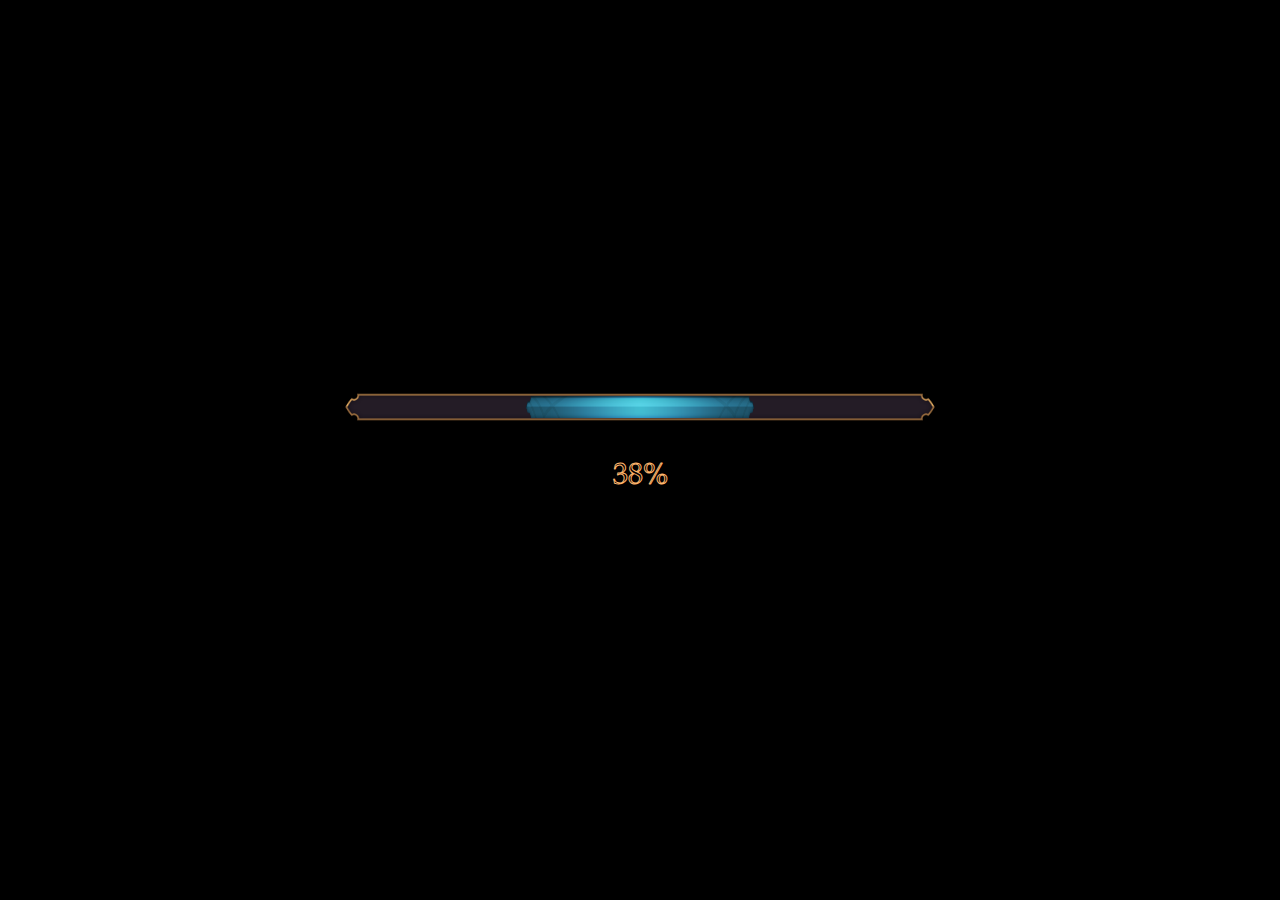
==== index.html @ d127403a "loading screen" ====
<!DOCTYPE html>
<html lang="en">
<html translate="no">

</html>

<head>
    <meta charset="UTF-8">
    <meta name="viewport" content="width=device-width, initial-scale=1.0">
    <title>Inferno</title>
    <!-- <link rel="shortcut icon" href="./assets/Favicon/favicon1.ico"> -->
    <link rel="stylesheet" href="./style.css">
    <link rel="stylesheet" href="./style_fonts.css">
    <link rel="stylesheet" href="./style_media_query.css">
    <!-- Load scripts in the correct order based on dependencies -->
    <script src="./js/interval-control.js"></script>
    <script src="./js/screen-control.js"></script>
    <script src="./js/sound-control.js"></script>
    <script src="./models/drawable-object.class.js"></script>
    <script src="./models/moveable-object.class.js"></script>
    <script src="./models/character.class.js"></script>
    <script src="./models/enemy.class.js"></script>
    <script src="./models/endboss.class.js"></script> <!-- Load endboss before world -->
    <script src="./models/sky.class.js"></script>
    <script src="./models/status-bar.class.js"></script>
    <script src="./models/mana-bar.class.js"></script>
    <script src="./models/portion-bar.class.js"></script>
    <script src="./models/mana-portion.class.js"></script>
    <script src="./models/background-object.class.js"></script>
    <script src="./models/keyboard.class.js"></script>
    <script src="./models/level.class.js"></script>
    <script src="./models/throwable-object.class.js"></script>
    <script src="./models/poison-cloud.class.js"></script>
    <script src="./models/health-bar-endboss.class.js"></script>
    <script src="./levels/level1.js"></script>
    <!-- Load world last to ensure all dependencies are available -->
    <script src="./models/world.class.js"></script>
    <script src="./js/game.js"></script>
</head>

<body onload="init()">
    <!-- Loading Screen -->
    <div id="loading-screen">
        <div id="loading-bar-container">
            <div id="loading-bar"></div>
        </div>
        <p class="golden-text-30" id="loading-percentage">0%</p>
    </div>

    <!-- Speaker Toogle Button-->
    <div class="music-menu" onclick="toggleSoundMainMenu()" id="music-menu">
        <img src="../assets/GUI/SpeakerIcon_Off.webp" class="speaker" id="speaker">
        <div class="onoff-container">
            <img src="../assets/GUI/On or Off/onoff_c.png" class="onoff-bg" id="onoff-bg">
            <img src="../assets/GUI/On or Off/onoff_handler.png" class="onoff-handler" id="onoff-handler">
            <img src="../assets/GUI/On or Off/onoff_handler_hover.png" class="onoff-handler-hover"
                id="onoff-handler-hover">
        </div>
    </div>

    <!-- Imprint and Privacy-->
    <div id="legal" class="legal">
        <a href="imprint.html" class="golden-text-16" target="_blank">Imprint</a>
        <a href="privacy_policy.html" class="golden-text-16" target="_blank">Privacy Policy</a>
    </div>

    <!-- Menu Section -->
    <div class="background-img overlay" id="game-starting-page">
        <h1 class="fire-text headline">INFERNO</h1>
        <div class="menu-header-cont">
            <span class="golden-text-40">
                Menu
            </span>
        </div>
        <div class="canvas-overlay d-flex fd-column j-center menu-section-overlay">
            <div class="menu-corner">

            </div>
            <div class="d-flex j-center a-center fd-column position-relative">
                <div class="menu-btn" onclick="startGame()">
                    <span class="golden-text-menu">Play</span>
                </div>
                <div class="menu-btn" onclick="startControls()">
                    <span class="golden-text-menu">Controls</span>
                </div>
                <div class="menu-btn" onclick="startAbout()">
                    <span class="golden-text-menu">About</span>
                </div>
            </div>
        </div>
    </div>

    <!-- Canvas Section -->
    <div class="background-img">
        <canvas id="canvas" width="720" height="480">
        </canvas>
    </div>

    <!-- Game Over Section -->
    <div class="game-over-defeat-cont d-none" id="defeat-screen">
        <div class="defeat-cont">
            <h1 class="fire-text-defeat headline">Defeated</h1>
            <div class="menu-btn">
                <span class="golden-text-menu">Back to title</span>
            </div>
        </div>
    </div>

    <!-- Game Over Section -->
    <div class="game-over-defeat-cont d-none" id="victory-screen">
        <div class="defeat-cont">
            <h1 class="fire-text-defeat headline">Victory</h1>
            <div class="menu-btn">
                <span class="golden-text-menu">Back to title</span>
            </div>
        </div>
    </div>

    <!-- Mobile-Section -->
    <div class="mobile-cont d-none" id="mobile-overlay">
        <div class="mobile-canvas-wrapper">
            <div class="mobile-music-cont">
                <div class="speaker-slider-menu-wrapper">
                    <div class="in-game-menu d-none" id="in-game-menu">
                        <div class="music-menu-ingame" onclick="toggleSoundIngame()" id="music-menu-ingame">
                            <img src="../assets/GUI/SpeakerIcon_Off.webp" class="speaker" id="speaker-ingame">
                            <div class="onoff-container">
                                <img src="../assets/GUI/On or Off/onoff_c.png" class="onoff-bg" id="onoff-bg-ingame">
                                <img src="../assets/GUI/On or Off/onoff_handler.png" class="onoff-handler"
                                    id="onoff-handler-ingame">
                                <img src="../assets/GUI/On or Off/onoff_handler_hover.png"
                                    class="onoff-handler-hover-ingame" id="onoff-handler-hover-ingame">
                            </div>
                        </div>
                        <div class="menu-icon-ingame-cont">
                            <img src="../assets/GUI/Icons/Button_S1_Icon_Menu.png" class="menu-icon-ingame">
                        </div>
                    </div>
                </div>
            </div>
            <div id="mobile-controls" class="mobile-controls-cont d-none">
                <div class="mobile-controls-wrapper">
                    <div class="joystick d-none" id="joystick">
                        <table>
                            <tr>
                                <td id="top-left"></td>
                                <td id="top"></td>
                                <td id="top-right"></td>
                            </tr>
                            <tr>
                                <td id="left"></td>
                                <td id="no-movement" class="control-stick"></td>
                                <td id="right"></td>
                            </tr>
                            <tr>
                                <td id="bottom-left"></td>
                                <td id="bottom"></td>
                                <td id="bottom-right"></td>
                            </tr>
                        </table>
                    </div>
                    <div class="action-btns d-none" id="action-btns">
                        <div class="action-row">
                            <div id="jump-btn" class="action-btn">
                                <img src="../assets/Mobile/Jump/capslock-svgrepo-com.png" class="action-image">
                            </div>
                        </div>
                        <div class="action-row">
                            <div id="fireball-btn" class="action-btn">
                                <img src="../assets/Mobile/Fireball/flame_icon.png" class="action-image">
                            </div>
                            <div id="mana-portion-btn" class="action-btn">
                                <img src="../assets/Mobile/flask-svgrepo-com.png" class="action-image">
                            </div>
                        </div>
                    </div>
                </div>
            </div>
        </div>
    </div>

    <!-- Screen Rotation -->
    <div class="portrait-screen d-none" id="portrait-screen">
        <!-- <img src="../assets/Mobile/Rotate_150px.gif"> -->
        <video autoplay muted loop playsinline width="100%" height="auto">
            <source src="../assets/Mobile/phone_rotation.mp4" type="video/mp4">
            Your browser does not support the video tag.
        </video>
    </div>

    <!-- Control Section -->
    <div class="overlay d-flex j-center a-center fd-column d-none control-section-responsive" id="control-menu">
        <h1 class="fire-text headline">INFERNO</h1>
        <div class="menu-header-cont">
            <span class="golden-text-40">
                Controls
            </span>
        </div>
        <div class="canvas-overlay d-flex j-center z-index3 control-section-overlay">
            <div class="x-button">
                <div class="x-button-background" onclick="closeControlsMenu()">
                    <img class="x-image" src="../assets/GUI/Window/header_close_icon.png">
                </div>
            </div>
            <div class="d-flex a-center row">
                <div class="column">
                    <div class="gif-container">
                        <img src="../assets/Fire_Wizard/Walk/walk.gif" class="gif-adjust">
                    </div>
                    <div class="control-description">
                        <span class="golden-text-16">MOVE</span>
                    </div>
                </div>
                <div class="key-description">
                    <span class="golden-text-30">Arrow Keys</span>
                </div>
            </div>
            <div class="d-flex a-center row">
                <div class="column">
                    <div class="gif-container">
                        <img src="../assets/Fire_Wizard/Jump/jump.gif" class="gif-adjust">
                    </div>
                    <div class="control-description">
                        <span class="golden-text-16">JUMP</span>
                    </div>
                </div>
                <div class="key-description">
                    <span class="golden-text-30">Space</span>
                </div>
            </div>
            <div class="d-flex a-center row">
                <div class="column">
                    <div class="gif-container">
                        <img src="../assets/Fire_Wizard/Charge_Fireball/charge_fireball.gif" class="gif-adjust">
                    </div>
                    <div class="control-description">
                        <span class="golden-text-16">FIREBALL</span>
                    </div>
                </div>
                <div class="key-description">
                    <span class="golden-text-30">S</span>
                </div>
            </div>
            <div class="d-flex a-center row">
                <div class="column">
                    <div class="gif-container">
                        <img src="../assets/Fire_Wizard/Ekixir/mana_portion.gif" class="gif-adjust">
                    </div>
                    <div class="control-description">
                        <span class="golden-text-16">MANA ELIXIR</span>
                    </div>
                </div>
                <div class="key-description">
                    <span class="golden-text-30">F</span>
                </div>
            </div>
        </div>
    </div>

    <!-- About Section -->
    <div class="overlay d-flex j-center a-center fd-column d-none about-section-responsive" id="about-menu">
        <h1 class="fire-text headline">INFERNO</h1>
        <div class="menu-header-cont">
            <span class="golden-text-40">
                About
            </span>
        </div>
        <div class="canvas-overlay d-flex j-center z-index3 about-section-overlay">
            <div class="x-button">
                <div class="x-button-background" onclick="closeAboutMenu()">
                    <img class="x-image" src="../assets/GUI/Window/header_close_icon.png">
                </div>
            </div>
            <div class="about-container">
                <span class="golden-text-16">
                    This mini-game was created as a way for me to deepen my understanding of object-oriented
                    programming, particularly focusing on JavaScript classes, objects, and intervals. In the game,
                    you’ll step into the shoes of a fire wizard tasked with defeating a dark menace.
                    <br><br>
                    I hope you enjoy playing as much as I enjoyed creating it!
                    <br><br>
                    Before I sign off, I want to take a moment to express my gratitude:
                    <br><br>
                    A heartfelt thanks to the incredible mentors from the Developer Akademie. Your guidance has been
                    invaluable.<br><br>
                    A special shoutout to the creator "SilverIllusionist" for providing outstanding sounds that truly
                    brought this game to life. The quality of his work made it difficult to choose just one sound! I
                    highly recommend checking out his amazing collection at <a
                        href="https://freesound.org/people/SilverIllusionist/">freesound.org</a>.<br><br>
                    My gratitude also goes to the talented artists at <a href="https://craftpix.net">craftpix.net</a>
                    for their wonderful sprites that helped shape the visual style of this game.<br><br>
                    Lastly, a very personal thank you to my wife for her unwavering support and for keeping things
                    running smoothly while I focused on this project.<br><br>
                    <br>
                    Thank you all, and enjoy the adventure!
                </span>
            </div>
        </div>
    </div>
</body>

</html>
---- style.css ----
:root {
    --custom-cursor: url('../assets/GUI/Cursor_Normal.png'), pointer;
}

body {
    font-family: 'Inferno', Arial, sans-serif;
    display: flex;
    flex-direction: column;
    justify-content: center;
    align-items: center;
    margin: 0;
    cursor: url('../assets/GUI/Cursor_Normal.png'), auto;
}

.headline {
    color: rgb(255, 182, 108);

}

.column {
    display: flex;
    flex-direction: column;
    align-items: center;
    min-width: 110px;
}

canvas {
    background-color: black;
    display: block;
    border-radius: 5px;
}

.background-img {
    height: 100vh;
    width: 100vw;
    background-image: url('../assets/output_2694186077_0.jpg');
    background-size: cover;
    background-position: center;
    display: flex;
    flex-direction: column;
    justify-content: center;
    align-items: center;
}

.game-over-defeat-cont {
    height: 100vh;
    width: 100vw;
    display: flex;
    flex-direction: column;
    justify-content: center;
    align-items: center;
    z-index: 98;
    position: absolute;
    top: 0;
    left: 0;
}

.defeat-cont {
    background-color: black;
    border-radius: 5px;
    width: 720px;
    height: 480px;
    display: flex;
    justify-content: center;
    align-items: center;
    flex-direction: column;
    background-color: rgba(0, 0, 0, 0.5);
    backdrop-filter: blur(10px);
}

.menu-header-cont {
    background-image: url('../assets/GUI/Menu/menu_bar.png');
    background-size: 100% 100%;
    background-position: center;
    background-repeat: no-repeat;
    width: 60%;
    max-width: 400px;
    height: 60px;
    display: flex;
    justify-content: center;
    align-items: center;

}

.overlay {
    position: absolute;
    top: 0;
    left: 0;
    width: 100vw;
    height: 100vh;
}

.canvas-overlay {
    z-index: 0;
    background-image: url('../assets/GUI/Window/inner_c4.png');
    background-size: 100% 100%;
    background-position: center;
    background-repeat: no-repeat;
    width: 300px;
    height: 480px;
    border-radius: 5px;
    opacity: 1;
    flex-wrap: wrap;
}

.menu-btn {
    z-index: 1;
    background-image: url('../assets/GUI/Button Small/button_small.png');
    background-size: 100% 100%;
    background-position: center;
    background-repeat: no-repeat;
    width: 250px;
    height: 100px;
    border-radius: 5px;
    opacity: 1;
    display: flex;
    justify-content: center;
    align-items: center;
    position: relative;
    overflow: hidden;
}

.menu-btn::before {
    content: '';
    position: absolute;
    top: 0;
    left: 0;
    width: 100%;
    height: 100%;
    background-image: url('../assets/GUI/Button Small/button_small_hover.png');
    background-size: 100% 100%;
    background-position: center;
    background-repeat: no-repeat;
    opacity: 0;
    transition: opacity 0.3s ease-in-out;
    z-index: 0;
    border-radius: 5px;
}

.menu-btn:hover::before {
    opacity: 1;
    cursor: var(--custom-cursor);
}

.d-flex {
    display: flex;
}

.j-center {
    justify-content: center;
}

.a-center {
    align-items: center;
}

.fd-column {
    flex-direction: column;
}

.flex-nowrap {
    flex-wrap: nowrap;
}

.menu-corner {
    z-index: 1;
    background-image: url('../assets/GUI/Window/window_corner.png');
    background-size: 100% 100%;
    background-position: center;
    background-repeat: no-repeat;
    width: 100%;
    height: 300px;
    border-radius: 5px;
    opacity: 1;
    position: relative;
    top: -90px;
    left: -8px;
    margin-bottom: -300px;
}

.menu-ingame {
    background-image: url('../assets/GUI/Window/inner_c4.png');
    background-size: 100% 100%;
    background-position: center;
    background-repeat: no-repeat;
    width: 300px;
    height: 480px;
    border-radius: 5px;
    opacity: 1;
}

.fade-out {
    opacity: 0;
    transition: opacity 375ms ease-in-out;
}

.z.index3 {
    z-index: 5;
}

.adjusted-headline {
    font-size: clamp(50px, 6vw, 80px);
}

.row {
    padding-top: 15px;
    justify-content: flex-start;
    width: 220px;
    height: 50px;
}

.gif-container {
    display: flex;
    justify-content: center;
    align-items: center;
    height: 56px;
}

.x-button {
    width: 100%;
    height: 24px;
    display: flex;
    justify-content: flex-end;
    align-items: center;
    padding: 20px 10px 0 0;
    margin-bottom: -30px;
}

.x-button-background {
    position: relative;
    top: -8px;
    right: -6px;
    background-image: url('../assets/GUI/Window/InputField_Background2.png');
    background-size: 100% 100%;
    background-position: center;
    background-repeat: no-repeat;
    display: flex;
    justify-content: center;
    align-items: center;
    transition: opacity 0.2s ease-in-out;
}

.x-button-background::after {
    content: '';
    position: absolute;
    top: 0;
    left: 0;
    width: 100%;
    height: 100%;
    background-image: url('../assets/GUI/Window/close_hover.png');
    background-size: 100% 100%;
    background-position: center;
    background-repeat: no-repeat;
    opacity: 0;
    transition: opacity 0.2s ease-in-out;
    z-index: 1;
}

.x-button-background:hover::after {
    opacity: 1;
    cursor: var(--custom-cursor);
}

.x-image {
    padding-top: 7px;
}

.control-description {
    display: flex;
    justify-content: center;
    align-items: center;
}

.key-description {
    display: flex;
    justify-content: center;
    align-items: center;
    min-width: 110px;
}

.about-container {
    width: 100%;
    height: 80%;
    overflow-y: auto;
    padding: 10px;
    box-sizing: border-box;
    display: block;
    margin: 15px;
}

::-webkit-scrollbar {
    width: 6px;
    height: 6px;
}

::-webkit-scrollbar-track {
    background: rgb(41, 32, 44);
}

::-webkit-scrollbar-thumb {
    background-color: rgb(252, 198, 88);
    border-radius: 10px;
}

::-webkit-scrollbar-thumb:hover {
    background-color: rgb(252, 198, 88);
    box-shadow: 0 0 10px rgb(252, 198, 88);
    cursor: var(--custom-cursor);
}

::-webkit-scrollbar-button {
    display: none;
}

.music-menu {
    z-index: 3;
    position: absolute;
    top: 15px;
    right: 15px;
    width: 100px;
    height: 50px;
    display: flex;
    align-items: center;
}

.speaker {
    height: 32px;
    width: auto;
}

.onoff-container {
    display: flex;
    align-items: center;
    height: 56px;
}

.onoff-bg {
    height: 32px;
    width: 100%;
}

.onoff-handler {
    position: absolute;
    height: 32px;
    top: 9px;
    right: 21px;
    transition: right 0.3s ease;
}

.onoff-handler-hover {
    position: absolute;
    height: 22px;
    width: 35px;
    top: 14px;
    right: 26px;
    opacity: 0;
    transition: right 0.3s ease, opacity 0.3s ease;
}

#music-menu:hover #onoff-handler-hover {
    opacity: 1;
}

.onoff-handler-active {
    right: 0px;
}

.onoff-handler-hover-active {
    right: 5px;
}

.legal {
    display: flex;
    justify-content: center;
    align-items: center;
    gap: 15px;
    position: absolute;
    bottom: 15px;
    width: 171px;
    left: calc(100vw / 2 - 180);
    z-index: 3;
}

.in-game-menu {
    position: relative;
    top: 40px;
    /* right: 50px; */
    display: flex;
    align-items: center;
    width: 90%;
    max-width: 670px;
    justify-content: flex-end;
    opacity: 1;
    z-index: 97;
}

.music-menu-ingame {
    position: absolute;
    top: -30px;
    right: 35px;
    width: 100px;
    height: 50px;
    display: flex;
    align-items: center;
}

.speaker-ingame {
    height: 32px;
    width: auto;
}

.onoff-container-ingame {
    display: flex;
    align-items: center;
    height: 56px;
}

.onoff-bg-ingame {
    height: 32px;
    width: 100%;
}

.onoff-handler-ingame {
    height: 32px;
    transition: right 0.3s ease;
}

.onoff-handler-hover-ingame {
    height: 22px;
    width: 35px;
    opacity: 0;
    transition: right 0.3s ease, opacity 0.3s ease;
    position: absolute;
    right: 26px;
}

.menu-icon-ingame-cont {
    position: absolute;
    display: flex;
    align-items: center;
    justify-content: center;
    height: 50px;
    width: 50px;
    top: -30px;
    right: -15px;
    background-image: url('../assets/GUI/Button_Background.png');
    background-size: 100% 100%;
    background-position: center;
    background-repeat: no-repeat;
}

.menu-icon-ingame {
    box-shadow: 0 4px 8px rgba(0, 0, 0, 0.8);
}

.onoff-handler-active-ingame {
    right: 0px;
}

.onoff-handler-hover-active-ingame {
    right: 5px;
}

#music-menu-ingame:hover #onoff-handler-hover-ingame {
    opacity: 1;
}

.mobile-canvas-wrapper {
    border-radius: 5px;
    width: 720px;
    height: 480px;
    /* display: flex;
    justify-content: center;
    align-items: center;
    flex-direction: column; */
}

.mobile-music-cont {
    width: 100%;
    height: 50%;
    display: flex;
    justify-content: flex-end;
}

.speaker-slider-menu-wrapper {
    height: 60px;
    width: 220px;
    padding: 15px 15px 0 0;
}

.mobile-cont {
    height: 100vh;
    width: 100vw;
    display: flex;
    flex-direction: column;
    justify-content: center;
    align-items: center;
    z-index: 97;
    position: absolute;
    top: 0;
    left: 0;
}

.mobile-controls-cont {
    width: 100%;
    height: 50%;
    display: flex;
    flex-direction: column;
    justify-content: flex-end;
}

.mobile-controls-wrapper {
    width: 100%;
    height: 120px;
    display: flex;
    align-items: center;
    justify-content: space-around;
    gap: 50px;
    padding-bottom: 25px;
}

.joystick {
    height: 120px;
    width: 120px;
    display: flex;
    justify-content: center;
    align-items: center;
    background-image: url('../assets/Mobile/Joystic/joystick_empty.png');
    background-size: cover;
    background-position: center;
}

table {
    width: 100%;
    height: 100%;
    border-collapse: collapse;
    border: none;
}

td {
    text-align: center;
    width: 33.33%;
    height: 33.33%;
}

.control-stick {
    background-image: url('../assets/Mobile/Joystic/middle_handler_crystal.png');
    background-size: contain;
    background-size: 140%;
    background-position: 3px 3px;
    background-repeat: no-repeat;
}

.action-btns {
    height: 120px;
    display: flex;
    flex-direction: column;
    justify-content: center;
    align-items: center;
}

.action-row {
    display: flex;
    justify-content: center;
    align-items: center;
    gap: 15px;
}

.action-btn {
    background-image: url('../assets/Mobile/Fireball/ability_frame.png');
    background-size: cover;
    background-position: center;
    background-repeat: no-repeat;
    width: 60px;
    height: 60px;
    display: flex;
    justify-content: center;
    align-items: center;
    ;
}

.action-image {
    width: 80%;
    height: auto;
}

.portrait-screen {
    height: 100vh;
    width: 100vw;
    display: flex;
    flex-direction: column;
    justify-content: center;
    align-items: center;
    z-index: 98;
    position: absolute;
    top: 0;
    left: 0;
    background-color: rgba(0, 0, 0, 1);
}

#loading-screen {
    position: fixed;
    top: 0;
    left: 0;
    width: 100vw;
    height: 100vh;
    background-color: #000000;
    display: flex;
    justify-content: center;
    align-items: center;
    flex-direction: column;
    z-index: 9999; /* Make sure it covers everything */
}

#loading-bar-container {
    width: 80%;
    max-width: 600px;
    height: 40px;
    background: url(../assets/LoadingBar/loading_bar_empty.png) no-repeat center;
    background-size: 100% 100%;
    padding: 0px;
    overflow: hidden;
    position: relative;
    display: flex;
    justify-content: center;
    align-items: center;


}

#loading-bar {
    width: 100%;
    opacity: 0;
    height: 70%;
    background: url(../assets/LoadingBar/loading_fill.png) no-repeat;
    background-size: 0% 80%;
    background-position: center center; /* Start revealing from the left */
    transition: width 0.1s ease, background-position 0.1s ease, opacity 1.0s ease;
    position: absolute;
    top: 6px;
    left: 0;
}

#loading-percentage {
    margin-top: 20px;
    /* font-size: 18px;
    color: #000; */
}


.d-none {
    display: none;
}
---- style_fonts.css ----
@font-face {
    font-family: 'Inferno';
    src: url('../assets/Fonts/inferno.ttf');
}

@font-face {
    font-family: 'Game-Over';
    src: url('../assets/Fonts/game-over.ttf');
}

@font-face {
    font-family: 'ConstantiaBold';
    src: url('../assets/Fonts/Constantia Bold.ttf');
}

@font-face {
    font-family: 'Constantia Regular';
    src: url('../assets/Fonts/Constantia Regular.ttf');
}

@font-face {
    font-family: 'Khmer';
    src: url('../assets/Fonts/Khmer UI Regular.ttf');
}

@font-face {
    font-family: 'Cambria Regular';
    src: url('../assets/Fonts/Cambria Regular.ttf');
}

@font-face {
    font-family: 'Palatino Regular';
    src: url('../assets/Fonts/Palatino Linotype Regular.ttf');
}

@-webkit-keyframes stripes {
    100% {
      background-position: 0 -530px;
    }
  }
  
  @keyframes stripes {
    100% {
      background-position: 0 -400px;
    }
  }

.fire-text {
    background: url('../assets/Fonts/fire-texture.jpg');
    background-repeat: repeat;
    background-size: 100% 400px;
    background-position: 0 0;
    color: #fff;
    -webkit-text-fill-color: transparent;
    -webkit-background-clip: text;
    -moz-background-clip: text; 
    background-clip: text; 
    font-family: Inferno;
    font-size: clamp(50px, 6vw, 80px);
    /* font-size: 80px; */
    padding: 0;
    margin-bottom: 15px;
    margin-top: 15px;
    text-align: center;
    -webkit-text-stroke: 1px rgb(255,182,108);
    -webkit-animation: stripes 2s linear infinite;
    animation: stripes 8s linear infinite;
}

.golden-text-40 {
    background: url('../assets/Fonts/yellow-wall-texture-with-scratches.jpg');
    background-repeat: repeat;
    background-size: 20% 100px;
    background-position: 0 0;
    color: #fff;
    -webkit-text-fill-color: transparent;
    -webkit-background-clip: text;
    -moz-background-clip: text; 
    background-clip: text; 
    font-family: Palatino Regular;
    font-size: 40px;
    padding: 0;
    margin-bottom: 15px;
    margin-top: 15px;
    text-align: center;
    -webkit-text-stroke: 1px rgb(255,182,108);
}

.golden-text-30 {
    background: url('../assets/Fonts/yellow-wall-texture-with-scratches.jpg');
    background-repeat: repeat;
    background-size: 20% 100px;
    background-position: 0 0;
    color: #fff;
    -webkit-text-fill-color: transparent;
    -webkit-background-clip: text;
    -moz-background-clip: text; 
    background-clip: text; 
    font-family: Palatino Regular;
    font-size: 30px;
    padding: 0;
    margin-bottom: 15px;
    margin-top: 15px;
    text-align: center;
    -webkit-text-stroke: 1px rgb(255,182,108);
}

.golden-text-menu {
    background: url('../assets/Fonts/yellow-wall-texture-with-scratches.jpg');
    background-repeat: repeat;
    background-size: 20% 100px;
    background-position: 0 0;
    color: #fff;
    -webkit-text-fill-color: transparent;
    -webkit-background-clip: text;
    -moz-background-clip: text; 
    background-clip: text; 
    font-family: Palatino Regular;
    font-size: 30px;
    padding: 0;
    margin-bottom: 15px;
    margin-top: 15px;
    text-align: center;
    -webkit-text-stroke: 1px rgb(255,182,108);
}

.golden-text-16 {
    background: url('../assets/Fonts/yellow-wall-texture-with-scratches.jpg');
    background-repeat: repeat;
    background-size: 20% 100px;
    background-position: 0 0;
    color: #fff;
    -webkit-text-fill-color: transparent;
    -webkit-background-clip: text;
    -moz-background-clip: text; 
    background-clip: text; 
    font-family: Palatino Regular;
    font-size: 16px;
    padding: 0;
    margin-top: 10px;
    text-align: center;
    -webkit-text-stroke: 1px rgb(255,182,108);
}

.fire-text-defeat {
    background: url(../assets/Fonts/fire-texture.jpg);
    background-repeat: repeat;
    background-size: 100% 400px;
    background-position: 0 0;
    color: #fff;
    -webkit-text-fill-color: transparent;
    -webkit-background-clip: text;
    -moz-background-clip: text;
    background-clip: text;
    font-family: Inferno;
    font-size: clamp(44px, 6vw, 80px);
    /* font-size: 80px; */
    padding: 0;
    margin-bottom: 15px;
    margin-top: 15px;
    text-align: center;
    -webkit-text-stroke: 1px rgb(255, 182, 108);
    -webkit-animation: stripes 2s linear infinite;
    animation: stripes 8s linear infinite;
}
---- style_media_query.css ----
@media only screen and (max-width: 720px) {
    canvas {
        width: 100%;
    }

    .defeat-cont,
    .mobile-canvas-wrapper {
        width: 100%;
        height: auto;
        aspect-ratio: 3 / 2;
        max-width: 100vw;
        max-height: 100vh;
    }

    .canvas-overlay {
        /* height: 320px; */
        /* padding-bottom: 15px;
        padding-top: 15px; */
    }

    .menu-corner {
        /* top: -30px;
        left: -8px; */
    }

    .x-button {
        /* padding: 15px 13px 0 0; */
    }

    /* .about-container {
        margin-top: 45px;
    } */

    .ingame-menu {
        width: 90%
    }
}

@media only screen and (max-height: 480px) {
    canvas {
        height: 100vh;
    }

    .defeat-cont,
    .mobile-canvas-wrapper {
        height: 100vh;
        width: auto;
        aspect-ratio: 3 / 2;
        max-width: 100vw;/
    }

    .canvas-overlay {
        height: auto;
    }
}

@media (max-width: 1100px) {
    .gif-adjust {
        height: 56px;
    }

    .golden-text-16 {
        font-size: 14px;
        margin-top: 2px;
    }

    .golden-text-30 {
        font-size: 18px;
    }
}

@media only screen and (max-width: 720px) {

    .defeat-cont,
    .mobile-canvas-wrapper {
        width: 100%;
        max-width: 100vw;
        max-height: 100vh;
    }
}

@media only screen and (max-width: 720px) {
    .menu-header-cont {
        width: 320px;
    }
}

@media only screen and (max-height: 780px) and (max-width: 720px) {
    /* .canvas-overlay {
        height: auto;
        padding: 15px 0 15px 0;
    } */

    .menu-section-overlay,
    .about-section-overlay,
    .control-section-overlay {
        height: 320px;
    }

    .menu-corner {
        top: -12px;
    }

    .control-description {
        display: none;
    }

}

@media only screen and (max-height: 600px) and (max-width: 720px) {
    .menu-btn {
        height: 60px;
        width: 200px;
    }

    .menu-header-cont {
        width: 320px;
    }

    .menu-corner {
        display: none;
    }

    .background-img {
        justify-content: flex-start;
    }

    .golden-text-menu {
        font-size: 24px;
    }

    .control-section-responsive,
    .about-section-responsive,
    .mobile-cont {
        justify-content: flex-start;
    }

    .control-section-overlay,
    .about-section-overlay,
    .menu-section-overlay {
        height: 175px;
    }

    .control-section-overlay,
    .about-section-overlay {
        width: 80%;
    }
}

@media only screen and (max-height: 440px) and (max-width: 720px) {
    .fire-text {
        font-size: 32px;
        margin-bottom: 5px;
    }

    .menu-header-cont {
        height: 60px;
    }

    .golden-text-40 {
        font-size: 32px;
    }
}

@media only screen and (max-height: 380px) and (max-width: 720px) {
    .legal {
        display: none;
    }
}

@media only screen and (max-height: 780px) and (min-width: 720px) {
    .menu-section-overlay,
    .about-section-overlay,
    .control-section-overlay {
        height: 320px;
    }

    .menu-corner {
        top: -12px;
    }

    .x-button-background {
        top: -11px;
        right: -8px;
    }

    .control-description {
        display: none;
    }

    .row {
        padding-top: 0px;
    }
}


@media only screen and (max-height: 600px) and (min-width: 720px) {
    .menu-btn {
        height: 60px;
        width: 200px;
    }

    .menu-header-cont {
        width: 37%;
    }

    .menu-corner {
        display: none;
    }

    .background-img {
        justify-content: flex-start;
    }

    .golden-text-menu {
        font-size: 24px;
    }

    .control-section-responsive,
    .about-section-responsive,
    .mobile-cont {
        justify-content: flex-start;
    }

    .control-section-overlay,
    .about-section-overlay,
    .menu-section-overlay {
        height: 205px;
    }

    .control-section-overlay,
    .about-section-overlay {
        width: 80%;
    }

    .x-button-background {
        top: -12px;
        right: -1px;
    }

    .control-description {
        display: block;
    }

    .row {
        padding-top: 0px;
    }
}

@media only screen and (max-height: 440px) and (min-width: 720px) {
    .fire-text {
        font-size: 32px;
        margin-bottom: 5px;
    }

    .menu-header-cont {
        height: 50px;
    }

    .golden-text-40 {
        font-size: 32px;
    }
}

@media only screen and (max-height: 380px) and (min-width: 720px) {
    .legal {
        display: none;
    }
}
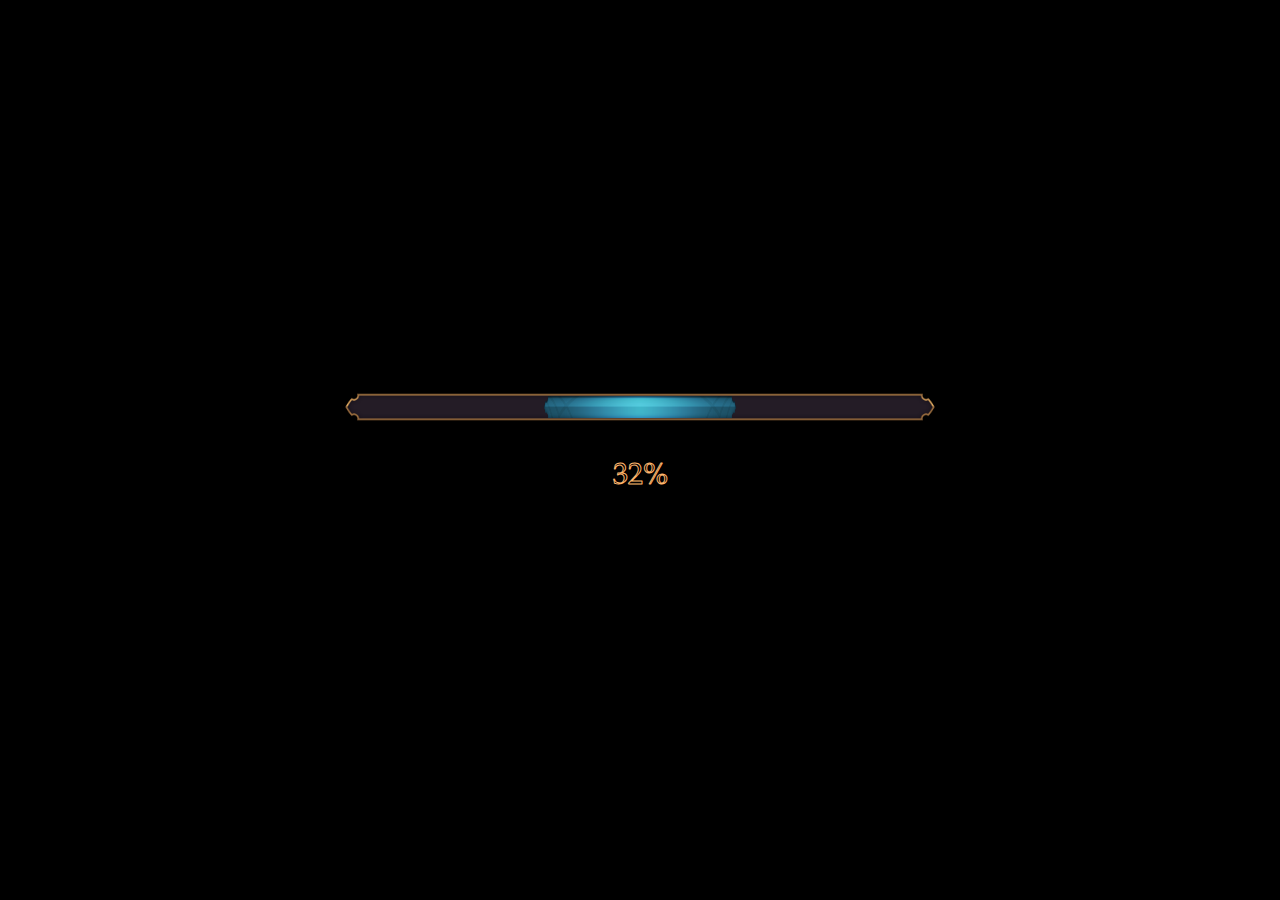
==== commit ffc99d19: "ingame menu" ====
--- a/index.html
+++ b/index.html
@@ -10,9 +10,9 @@
     <title>Inferno</title>
     <!-- <link rel="shortcut icon" href="./assets/Favicon/favicon1.ico"> -->
     <link rel="stylesheet" href="./style.css">
+    <link rel="stylesheet" href="./style_ingame_overlay.css">
     <link rel="stylesheet" href="./style_fonts.css">
     <link rel="stylesheet" href="./style_media_query.css">
-    <!-- Load scripts in the correct order based on dependencies -->
     <script src="./js/interval-control.js"></script>
     <script src="./js/screen-control.js"></script>
     <script src="./js/sound-control.js"></script>
@@ -20,7 +20,7 @@
     <script src="./models/moveable-object.class.js"></script>
     <script src="./models/character.class.js"></script>
     <script src="./models/enemy.class.js"></script>
-    <script src="./models/endboss.class.js"></script> <!-- Load endboss before world -->
+    <script src="./models/endboss.class.js"></script>
     <script src="./models/sky.class.js"></script>
     <script src="./models/status-bar.class.js"></script>
     <script src="./models/mana-bar.class.js"></script>
@@ -33,12 +33,12 @@
     <script src="./models/poison-cloud.class.js"></script>
     <script src="./models/health-bar-endboss.class.js"></script>
     <script src="./levels/level1.js"></script>
-    <!-- Load world last to ensure all dependencies are available -->
     <script src="./models/world.class.js"></script>
     <script src="./js/game.js"></script>
 </head>
 
 <body onload="init()">
+
     <!-- Loading Screen -->
     <div id="loading-screen">
         <div id="loading-bar-container">
@@ -60,8 +60,7 @@
 
     <!-- Imprint and Privacy-->
     <div id="legal" class="legal">
-        <a href="imprint.html" class="golden-text-16" target="_blank">Imprint</a>
-        <a href="privacy_policy.html" class="golden-text-16" target="_blank">Privacy Policy</a>
+        <a href="imprint.html" class="golden-text-16" target="_blank">Imprint | Privacy Policy</a>
     </div>
 
     <!-- Menu Section -->
@@ -96,7 +95,7 @@
         </canvas>
     </div>
 
-    <!-- Game Over Section -->
+    <!-- Game Over Section Defeat -->
     <div class="game-over-defeat-cont d-none" id="defeat-screen">
         <div class="defeat-cont">
             <h1 class="fire-text-defeat headline">Defeated</h1>
@@ -106,7 +105,7 @@
         </div>
     </div>
 
-    <!-- Game Over Section -->
+    <!-- Game Over Section Victory -->
     <div class="game-over-defeat-cont d-none" id="victory-screen">
         <div class="defeat-cont">
             <h1 class="fire-text-defeat headline">Victory</h1>
@@ -134,6 +133,8 @@
                         </div>
                         <div class="menu-icon-ingame-cont">
                             <img src="../assets/GUI/Icons/Button_S1_Icon_Menu.png" class="menu-icon-ingame">
+                            <img src="../assets/GUI/On or Off/onoff_handler_hover.png" class="menu-ingame-hover-effect"
+                                id="ingame-menu-btn" onclick="openIngameMenu()">
                         </div>
                     </div>
                 </div>
@@ -297,6 +298,31 @@
             </div>
         </div>
     </div>
+
+    <!-- Ingame Menu Section -->
+    <div class="game-over-defeat-cont" id="victory-screen">
+        <div class="menu-header-cont">
+            <span class="golden-text-40">
+                Pause
+            </span>
+        </div>
+        <div class="canvas-overlay d-flex fd-column j-center menu-section-overlay">
+            <div class="menu-corner">
+
+            </div>
+            <div class="d-flex j-center a-center fd-column position-relative">
+                <div class="menu-btn" onclick="startGame()">
+                    <span class="golden-text-menu">Resume</span>
+                </div>
+                <div class="menu-btn" onclick="startControls()">
+                    <span class="golden-text-menu">Controls</span>
+                </div>
+                <div class="menu-btn" onclick="startAbout()">
+                    <span class="golden-text-menu">Back to title</span>
+                </div>
+            </div>
+        </div>
+    </div>
 </body>
 
 </html>--- a/style.css
+++ b/style.css
@@ -373,281 +373,13 @@
     display: flex;
     justify-content: center;
     align-items: center;
-    gap: 15px;
     position: absolute;
     bottom: 15px;
-    width: 171px;
     left: calc(100vw / 2 - 180);
     z-index: 3;
 }
 
-.in-game-menu {
-    position: relative;
-    top: 40px;
-    /* right: 50px; */
-    display: flex;
-    align-items: center;
-    width: 90%;
-    max-width: 670px;
-    justify-content: flex-end;
-    opacity: 1;
-    z-index: 97;
-}
-
-.music-menu-ingame {
-    position: absolute;
-    top: -30px;
-    right: 35px;
-    width: 100px;
-    height: 50px;
-    display: flex;
-    align-items: center;
-}
-
-.speaker-ingame {
-    height: 32px;
-    width: auto;
-}
-
-.onoff-container-ingame {
-    display: flex;
-    align-items: center;
-    height: 56px;
-}
-
-.onoff-bg-ingame {
-    height: 32px;
-    width: 100%;
-}
-
-.onoff-handler-ingame {
-    height: 32px;
-    transition: right 0.3s ease;
-}
-
-.onoff-handler-hover-ingame {
-    height: 22px;
-    width: 35px;
-    opacity: 0;
-    transition: right 0.3s ease, opacity 0.3s ease;
-    position: absolute;
-    right: 26px;
-}
-
-.menu-icon-ingame-cont {
-    position: absolute;
-    display: flex;
-    align-items: center;
-    justify-content: center;
-    height: 50px;
-    width: 50px;
-    top: -30px;
-    right: -15px;
-    background-image: url('../assets/GUI/Button_Background.png');
-    background-size: 100% 100%;
-    background-position: center;
-    background-repeat: no-repeat;
-}
-
-.menu-icon-ingame {
-    box-shadow: 0 4px 8px rgba(0, 0, 0, 0.8);
-}
-
-.onoff-handler-active-ingame {
-    right: 0px;
-}
-
-.onoff-handler-hover-active-ingame {
-    right: 5px;
-}
-
-#music-menu-ingame:hover #onoff-handler-hover-ingame {
-    opacity: 1;
-}
-
-.mobile-canvas-wrapper {
-    border-radius: 5px;
-    width: 720px;
-    height: 480px;
-    /* display: flex;
-    justify-content: center;
-    align-items: center;
-    flex-direction: column; */
-}
-
-.mobile-music-cont {
-    width: 100%;
-    height: 50%;
-    display: flex;
-    justify-content: flex-end;
-}
-
-.speaker-slider-menu-wrapper {
-    height: 60px;
-    width: 220px;
-    padding: 15px 15px 0 0;
-}
-
-.mobile-cont {
-    height: 100vh;
-    width: 100vw;
-    display: flex;
-    flex-direction: column;
-    justify-content: center;
-    align-items: center;
-    z-index: 97;
-    position: absolute;
-    top: 0;
-    left: 0;
-}
-
-.mobile-controls-cont {
-    width: 100%;
-    height: 50%;
-    display: flex;
-    flex-direction: column;
-    justify-content: flex-end;
-}
-
-.mobile-controls-wrapper {
-    width: 100%;
-    height: 120px;
-    display: flex;
-    align-items: center;
-    justify-content: space-around;
-    gap: 50px;
-    padding-bottom: 25px;
-}
-
-.joystick {
-    height: 120px;
-    width: 120px;
-    display: flex;
-    justify-content: center;
-    align-items: center;
-    background-image: url('../assets/Mobile/Joystic/joystick_empty.png');
-    background-size: cover;
-    background-position: center;
-}
-
-table {
-    width: 100%;
-    height: 100%;
-    border-collapse: collapse;
-    border: none;
-}
-
-td {
-    text-align: center;
-    width: 33.33%;
-    height: 33.33%;
-}
-
-.control-stick {
-    background-image: url('../assets/Mobile/Joystic/middle_handler_crystal.png');
-    background-size: contain;
-    background-size: 140%;
-    background-position: 3px 3px;
-    background-repeat: no-repeat;
-}
-
-.action-btns {
-    height: 120px;
-    display: flex;
-    flex-direction: column;
-    justify-content: center;
-    align-items: center;
-}
-
-.action-row {
-    display: flex;
-    justify-content: center;
-    align-items: center;
-    gap: 15px;
-}
-
-.action-btn {
-    background-image: url('../assets/Mobile/Fireball/ability_frame.png');
-    background-size: cover;
-    background-position: center;
-    background-repeat: no-repeat;
-    width: 60px;
-    height: 60px;
-    display: flex;
-    justify-content: center;
-    align-items: center;
-    ;
-}
-
-.action-image {
-    width: 80%;
-    height: auto;
-}
-
-.portrait-screen {
-    height: 100vh;
-    width: 100vw;
-    display: flex;
-    flex-direction: column;
-    justify-content: center;
-    align-items: center;
-    z-index: 98;
-    position: absolute;
-    top: 0;
-    left: 0;
-    background-color: rgba(0, 0, 0, 1);
-}
-
-#loading-screen {
-    position: fixed;
-    top: 0;
-    left: 0;
-    width: 100vw;
-    height: 100vh;
-    background-color: #000000;
-    display: flex;
-    justify-content: center;
-    align-items: center;
-    flex-direction: column;
-    z-index: 9999; /* Make sure it covers everything */
-}
-
-#loading-bar-container {
-    width: 80%;
-    max-width: 600px;
-    height: 40px;
-    background: url(../assets/LoadingBar/loading_bar_empty.png) no-repeat center;
-    background-size: 100% 100%;
-    padding: 0px;
-    overflow: hidden;
-    position: relative;
-    display: flex;
-    justify-content: center;
-    align-items: center;
-
-
-}
-
-#loading-bar {
-    width: 100%;
-    opacity: 0;
-    height: 70%;
-    background: url(../assets/LoadingBar/loading_fill.png) no-repeat;
-    background-size: 0% 80%;
-    background-position: center center; /* Start revealing from the left */
-    transition: width 0.1s ease, background-position 0.1s ease, opacity 1.0s ease;
-    position: absolute;
-    top: 6px;
-    left: 0;
-}
-
-#loading-percentage {
-    margin-top: 20px;
-    /* font-size: 18px;
-    color: #000; */
-}
-
-
-.d-none {
-    display: none;
-}+a {
+    text-decoration: none;
+}
+
--- a/style_ingame_overlay.css
+++ b/style_ingame_overlay.css
@@ -0,0 +1,273 @@
+.in-game-menu {
+    position: relative;
+    top: 40px;
+    display: flex;
+    align-items: center;
+    width: 90%;
+    max-width: 670px;
+    justify-content: flex-end;
+    opacity: 1;
+    z-index: 97;
+}
+
+.music-menu-ingame {
+    position: absolute;
+    top: -30px;
+    right: 35px;
+    width: 100px;
+    height: 50px;
+    display: flex;
+    align-items: center;
+}
+
+.speaker-ingame {
+    height: 32px;
+    width: auto;
+}
+
+.onoff-container-ingame {
+    display: flex;
+    align-items: center;
+    height: 56px;
+}
+
+.onoff-bg-ingame {
+    height: 32px;
+    width: 100%;
+}
+
+.onoff-handler-ingame {
+    height: 32px;
+    transition: right 0.3s ease;
+}
+
+.onoff-handler-hover-ingame {
+    height: 22px;
+    width: 35px;
+    opacity: 0;
+    transition: right 0.3s ease, opacity 0.3s ease;
+    position: absolute;
+    right: 26px;
+}
+
+.menu-icon-ingame-cont {
+    position: absolute;
+    display: flex;
+    align-items: center;
+    justify-content: center;
+    height: 50px;
+    width: 50px;
+    top: -30px;
+    right: -15px;
+    background-image: url('../assets/GUI/Button_Background.png');
+    background-size: 100% 100%;
+    background-position: center;
+    background-repeat: no-repeat;
+}
+
+.menu-icon-ingame {
+    box-shadow: 0 4px 8px rgba(0, 0, 0, 0.8);
+}
+
+.onoff-handler-active-ingame {
+    right: 0px;
+}
+
+.onoff-handler-hover-active-ingame {
+    right: 5px;
+}
+
+#music-menu-ingame:hover #onoff-handler-hover-ingame {
+    opacity: 1;
+}
+
+.mobile-canvas-wrapper {
+    border-radius: 5px;
+    width: 720px;
+    height: 480px;
+}
+
+.mobile-music-cont {
+    width: 100%;
+    height: 50%;
+    display: flex;
+    justify-content: flex-end;
+}
+
+.speaker-slider-menu-wrapper {
+    height: 60px;
+    width: 220px;
+    padding: 15px 15px 0 0;
+}
+
+.mobile-cont {
+    height: 100vh;
+    width: 100vw;
+    display: flex;
+    flex-direction: column;
+    justify-content: center;
+    align-items: center;
+    z-index: 97;
+    position: absolute;
+    top: 0;
+    left: 0;
+}
+
+.mobile-controls-cont {
+    width: 100%;
+    height: 50%;
+    display: flex;
+    flex-direction: column;
+    justify-content: flex-end;
+}
+
+.mobile-controls-wrapper {
+    width: 100%;
+    height: 120px;
+    display: flex;
+    align-items: center;
+    justify-content: space-around;
+    gap: 50px;
+    padding-bottom: 25px;
+}
+
+.joystick {
+    height: 120px;
+    width: 120px;
+    display: flex;
+    justify-content: center;
+    align-items: center;
+    background-image: url('../assets/Mobile/Joystic/joystick_empty.png');
+    background-size: cover;
+    background-position: center;
+}
+
+table {
+    width: 100%;
+    height: 100%;
+    border-collapse: collapse;
+    border: none;
+}
+
+td {
+    text-align: center;
+    width: 33.33%;
+    height: 33.33%;
+}
+
+.control-stick {
+    background-image: url('../assets/Mobile/Joystic/middle_handler_crystal.png');
+    background-size: contain;
+    background-size: 140%;
+    background-position: 3px 3px;
+    background-repeat: no-repeat;
+}
+
+.action-btns {
+    height: 120px;
+    display: flex;
+    flex-direction: column;
+    justify-content: center;
+    align-items: center;
+}
+
+.action-row {
+    display: flex;
+    justify-content: center;
+    align-items: center;
+    gap: 15px;
+}
+
+.action-btn {
+    background-image: url('../assets/Mobile/Fireball/ability_frame.png');
+    background-size: cover;
+    background-position: center;
+    background-repeat: no-repeat;
+    width: 60px;
+    height: 60px;
+    display: flex;
+    justify-content: center;
+    align-items: center;
+    ;
+}
+
+.action-image {
+    width: 80%;
+    height: auto;
+}
+
+.portrait-screen {
+    height: 100vh;
+    width: 100vw;
+    display: flex;
+    flex-direction: column;
+    justify-content: center;
+    align-items: center;
+    z-index: 98;
+    position: absolute;
+    top: 0;
+    left: 0;
+    background-color: rgba(0, 0, 0, 1);
+}
+
+#loading-screen {
+    position: fixed;
+    top: 0;
+    left: 0;
+    width: 100vw;
+    height: 100vh;
+    background-color: #000000;
+    display: flex;
+    justify-content: center;
+    align-items: center;
+    flex-direction: column;
+    z-index: 9999;
+}
+
+#loading-bar-container {
+    width: 80%;
+    max-width: 600px;
+    height: 40px;
+    background: url(../assets/LoadingBar/loading_bar_empty.png) no-repeat center;
+    background-size: 100% 100%;
+    padding: 0px;
+    overflow: hidden;
+    position: relative;
+    display: flex;
+    justify-content: center;
+    align-items: center;
+}
+
+#loading-bar {
+    width: 100%;
+    opacity: 0;
+    height: 70%;
+    background: url(../assets/LoadingBar/loading_fill.png) no-repeat;
+    background-size: 0% 80%;
+    background-position: center center;
+    transition: width 0.1s ease, background-position 0.1s ease, opacity 1.0s ease;
+    position: absolute;
+    top: 6px;
+    left: 0;
+}
+
+#loading-percentage {
+    margin-top: 20px;
+}
+
+.menu-ingame-hover-effect {
+    height: 33px;
+    width: 30px;
+    opacity: 0;
+    transition: opacity 0.3s ease;
+    position: absolute;
+    right: 10px;
+}
+
+.menu-ingame-hover-effect:hover {
+    opacity: 1;
+}
+
+.d-none {
+    display: none;
+}--- a/style_fonts.css
+++ b/style_fonts.css
@@ -57,7 +57,6 @@
     background-clip: text; 
     font-family: Inferno;
     font-size: clamp(50px, 6vw, 80px);
-    /* font-size: 80px; */
     padding: 0;
     margin-bottom: 15px;
     margin-top: 15px;
@@ -154,7 +153,6 @@
     background-clip: text;
     font-family: Inferno;
     font-size: clamp(44px, 6vw, 80px);
-    /* font-size: 80px; */
     padding: 0;
     margin-bottom: 15px;
     margin-top: 15px;
@@ -162,4 +160,50 @@
     -webkit-text-stroke: 1px rgb(255, 182, 108);
     -webkit-animation: stripes 2s linear infinite;
     animation: stripes 8s linear infinite;
+}
+
+.imprint {
+    display: flex;
+    justify-content: center;
+    align-items: center;
+    background-color: #000000;
+    padding: 15px;
+    overflow-wrap: break-word;
+    max-width: 1000px;
+}
+
+p {
+    background: url('../assets/Fonts/yellow-wall-texture-with-scratches.jpg');
+    background-repeat: repeat;
+    background-size: 20% 100px;
+    background-position: 0 0;
+    color: #fff;
+    -webkit-text-fill-color: transparent;
+    -webkit-background-clip: text;
+    -moz-background-clip: text;
+    background-clip: text;
+    font-family: Palatino Regular;
+    font-size: 18px;
+    padding: 0;
+    margin-bottom: 15px;
+    margin-top: 15px;
+    -webkit-text-stroke: 1px rgb(255, 182, 108);
+}
+
+h2 {
+    background: url('../assets/Fonts/yellow-wall-texture-with-scratches.jpg');
+    background-repeat: repeat;
+    background-size: 20% 100px;
+    background-position: 0 0;
+    color: #fff;
+    -webkit-text-fill-color: transparent;
+    -webkit-background-clip: text;
+    -moz-background-clip: text; 
+    background-clip: text; 
+    font-family: Palatino Regular;
+    font-size: 30px;
+    padding: 0;
+    margin-bottom: 15px;
+    margin-top: 15px;
+    -webkit-text-stroke: 1px rgb(255,182,108);
 }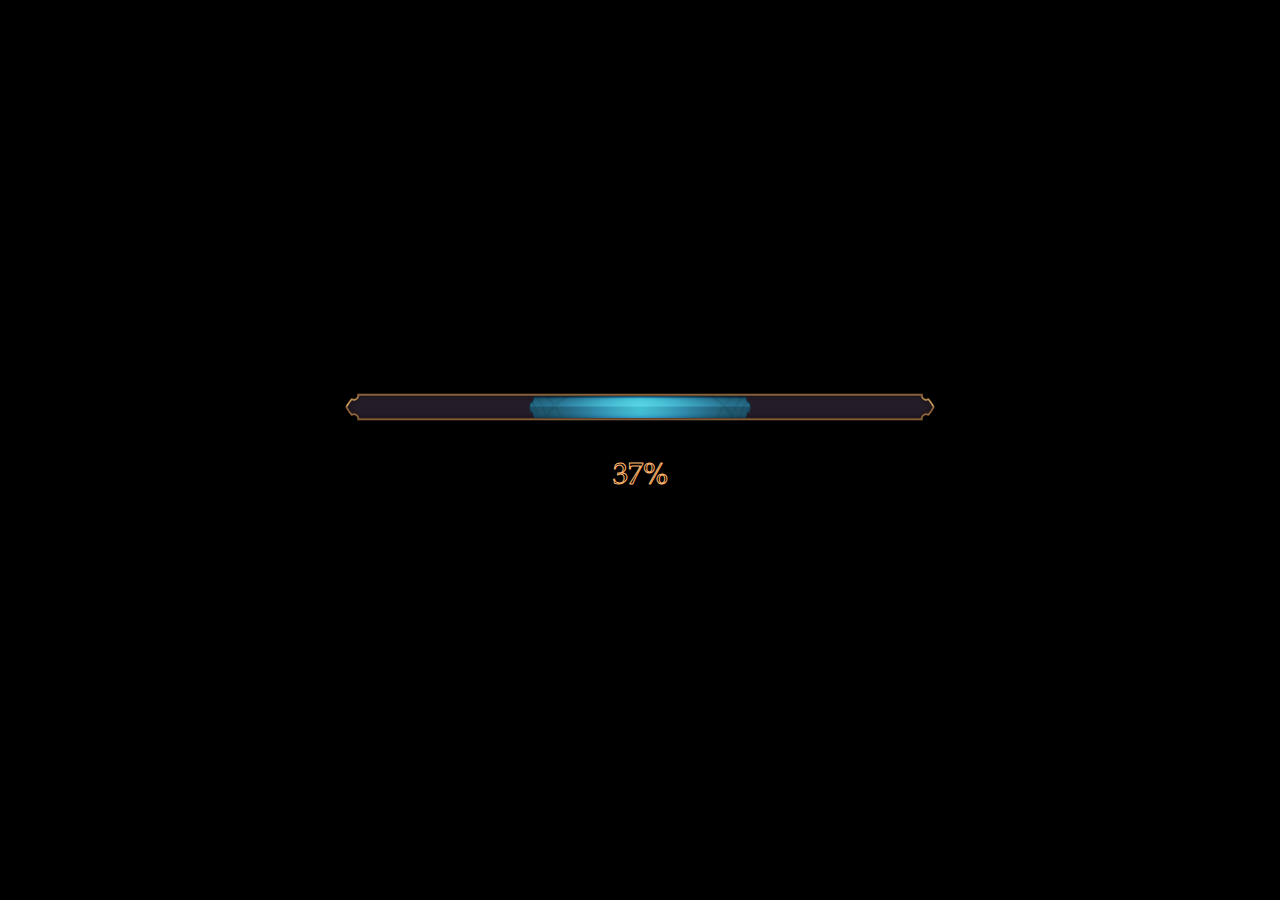
==== commit 209e7623: "ingame menu" ====
--- a/index.html
+++ b/index.html
@@ -8,7 +8,6 @@
     <meta charset="UTF-8">
     <meta name="viewport" content="width=device-width, initial-scale=1.0">
     <title>Inferno</title>
-    <!-- <link rel="shortcut icon" href="./assets/Favicon/favicon1.ico"> -->
     <link rel="stylesheet" href="./style.css">
     <link rel="stylesheet" href="./style_ingame_overlay.css">
     <link rel="stylesheet" href="./style_fonts.css">
@@ -99,7 +98,7 @@
     <div class="game-over-defeat-cont d-none" id="defeat-screen">
         <div class="defeat-cont">
             <h1 class="fire-text-defeat headline">Defeated</h1>
-            <div class="menu-btn">
+            <div class="menu-btn" onclick="backToTitleScreen()">
                 <span class="golden-text-menu">Back to title</span>
             </div>
         </div>
@@ -109,7 +108,7 @@
     <div class="game-over-defeat-cont d-none" id="victory-screen">
         <div class="defeat-cont">
             <h1 class="fire-text-defeat headline">Victory</h1>
-            <div class="menu-btn">
+            <div class="menu-btn" onclick="backToTitleScreen()">
                 <span class="golden-text-menu">Back to title</span>
             </div>
         </div>
@@ -300,28 +299,81 @@
     </div>
 
     <!-- Ingame Menu Section -->
-    <div class="game-over-defeat-cont" id="victory-screen">
-        <div class="menu-header-cont">
+    <div class="game-over-defeat-cont d-none" id="pause-menu">
+        <div class="menu-header-cont-ingame">
             <span class="golden-text-40">
                 Pause
             </span>
         </div>
-        <div class="canvas-overlay d-flex fd-column j-center menu-section-overlay">
-            <div class="menu-corner">
+        <div class="canvas-overlay d-flex fd-column j-center menu-section-overlay ingame-menu" id="ingame-menu">
+            <div class="menu-corner-ingame-menu">
 
             </div>
             <div class="d-flex j-center a-center fd-column position-relative">
-                <div class="menu-btn" onclick="startGame()">
+                <div class="menu-btn" onclick="resumeGame()">
                     <span class="golden-text-menu">Resume</span>
                 </div>
-                <div class="menu-btn" onclick="startControls()">
+                <div class="menu-btn" onclick="showIngameControls()">
                     <span class="golden-text-menu">Controls</span>
                 </div>
-                <div class="menu-btn" onclick="startAbout()">
+                <div class="menu-btn" onclick="backToTitleScreen()">
                     <span class="golden-text-menu">Back to title</span>
                 </div>
             </div>
         </div>
+
+
+
+        <div class="canvas-overlay d-flex j-center z-index3 control-section-ingame d-none" id="ingame-controls">
+            <div class="x-button">
+                <div class="x-button-background" onclick="closeIngameControls()">
+                    <img class="x-image" src="../assets/GUI/Window/header_close_icon.png">
+                </div>
+            </div>
+            <div class="d-flex a-center row ingame-row">
+                <div class="column">
+                    <div class="gif-container">
+                        <img src="../assets/Fire_Wizard/Walk/walk.gif" class="gif-adjust">
+                    </div>
+                </div>
+                <div class="key-description">
+                    <span class="golden-text-30">Arrow Keys</span>
+                </div>
+            </div>
+            <div class="d-flex a-center row ingame-row">
+                <div class="column">
+                    <div class="gif-container">
+                        <img src="../assets/Fire_Wizard/Jump/jump.gif" class="gif-adjust">
+                    </div>
+                </div>
+                <div class="key-description">
+                    <span class="golden-text-30">Space</span>
+                </div>
+            </div>
+            <div class="d-flex a-center row ingame-row">
+                <div class="column">
+                    <div class="gif-container">
+                        <img src="../assets/Fire_Wizard/Charge_Fireball/charge_fireball.gif" class="gif-adjust">
+                    </div>
+                </div>
+                <div class="key-description">
+                    <span class="golden-text-30">S</span>
+                </div>
+            </div>
+            <div class="d-flex a-center row ingame-row">
+                <div class="column">
+                    <div class="gif-container">
+                        <img src="../assets/Fire_Wizard/Ekixir/mana_portion.gif" class="gif-adjust">
+                    </div>
+                </div>
+                <div class="key-description">
+                    <span class="golden-text-30">F</span>
+                </div>
+            </div>
+        </div>
+
+
+
     </div>
 </body>
 
--- a/style.css
+++ b/style.css
@@ -64,8 +64,8 @@
     justify-content: center;
     align-items: center;
     flex-direction: column;
-    background-color: rgba(0, 0, 0, 0.5);
-    backdrop-filter: blur(10px);
+    background-color: rgba(0, 0, 0, 0.8);
+    backdrop-filter: blur(1px);
 }
 
 .menu-header-cont {
@@ -381,5 +381,4 @@
 
 a {
     text-decoration: none;
-}
-
+}--- a/style_ingame_overlay.css
+++ b/style_ingame_overlay.css
@@ -268,6 +268,65 @@
     opacity: 1;
 }
 
+.ingame-menu {
+    z-index: 0;
+    background-image: url(../assets/GUI/Window/inner_c4.png);
+    background-size: 100% 100%;
+    background-position: center;
+    background-repeat: no-repeat;
+    width: 300px;
+    height: 320px;
+    border-radius: 5px;
+    opacity: 1;
+    flex-wrap: wrap;
+}
+
+.menu-corner-ingame-menu {
+    z-index: 1;
+    background-image: url(../assets/GUI/Window/window_corner.png);
+    background-size: 100% 100%;
+    background-position: center;
+    background-repeat: no-repeat;
+    width: 100%;
+    height: 300px;
+    border-radius: 5px;
+    opacity: 1;
+    position: relative;
+    top: -12px;
+    left: -8px;
+    margin-bottom: -300px;
+}
+
+.menu-header-cont-ingame {
+    background-image: url(../assets/GUI/Menu/menu_bar.png);
+    background-size: 100% 100%;
+    background-position: center;
+    background-repeat: no-repeat;
+    width: 60%;
+    max-width: 300px;
+    height: 60px;
+    display: flex;
+    justify-content: center;
+    align-items: center;
+}
+
+.control-section-ingame {
+    z-index: 0;
+    background-image: url(../assets/GUI/Window/inner_c4.png);
+    background-size: 100% 100%;
+    background-position: center;
+    background-repeat: no-repeat;
+    width: 300px;
+    height: 320px;
+    border-radius: 5px;
+    opacity: 1;
+    flex-wrap: wrap;
+}
+
+.ingame-row {
+    padding-top: 0px;
+}
+
 .d-none {
     display: none;
 }--- a/style_media_query.css
+++ b/style_media_query.css
@@ -11,29 +11,6 @@
         max-width: 100vw;
         max-height: 100vh;
     }
-
-    .canvas-overlay {
-        /* height: 320px; */
-        /* padding-bottom: 15px;
-        padding-top: 15px; */
-    }
-
-    .menu-corner {
-        /* top: -30px;
-        left: -8px; */
-    }
-
-    .x-button {
-        /* padding: 15px 13px 0 0; */
-    }
-
-    /* .about-container {
-        margin-top: 45px;
-    } */
-
-    .ingame-menu {
-        width: 90%
-    }
 }
 
 @media only screen and (max-height: 480px) {
@@ -52,6 +29,11 @@
     .canvas-overlay {
         height: auto;
     }
+
+    .control-section-ingame {
+        height: 180px;
+        width: 440px;
+    }
 }
 
 @media (max-width: 1100px) {
@@ -70,7 +52,6 @@
 }
 
 @media only screen and (max-width: 720px) {
-
     .defeat-cont,
     .mobile-canvas-wrapper {
         width: 100%;
@@ -83,14 +64,13 @@
     .menu-header-cont {
         width: 320px;
     }
+
+    .menu-corner-ingame-menu {
+        display: none;
+    }
 }
 
 @media only screen and (max-height: 780px) and (max-width: 720px) {
-    /* .canvas-overlay {
-        height: auto;
-        padding: 15px 0 15px 0;
-    } */
-
     .menu-section-overlay,
     .about-section-overlay,
     .control-section-overlay {
@@ -104,7 +84,6 @@
     .control-description {
         display: none;
     }
-
 }
 
 @media only screen and (max-height: 600px) and (max-width: 720px) {
@@ -245,6 +224,10 @@
     .row {
         padding-top: 0px;
     }
+
+    .menu-corner-ingame-menu {
+        display: none;
+    }
 }
 
 @media only screen and (max-height: 440px) and (min-width: 720px) {
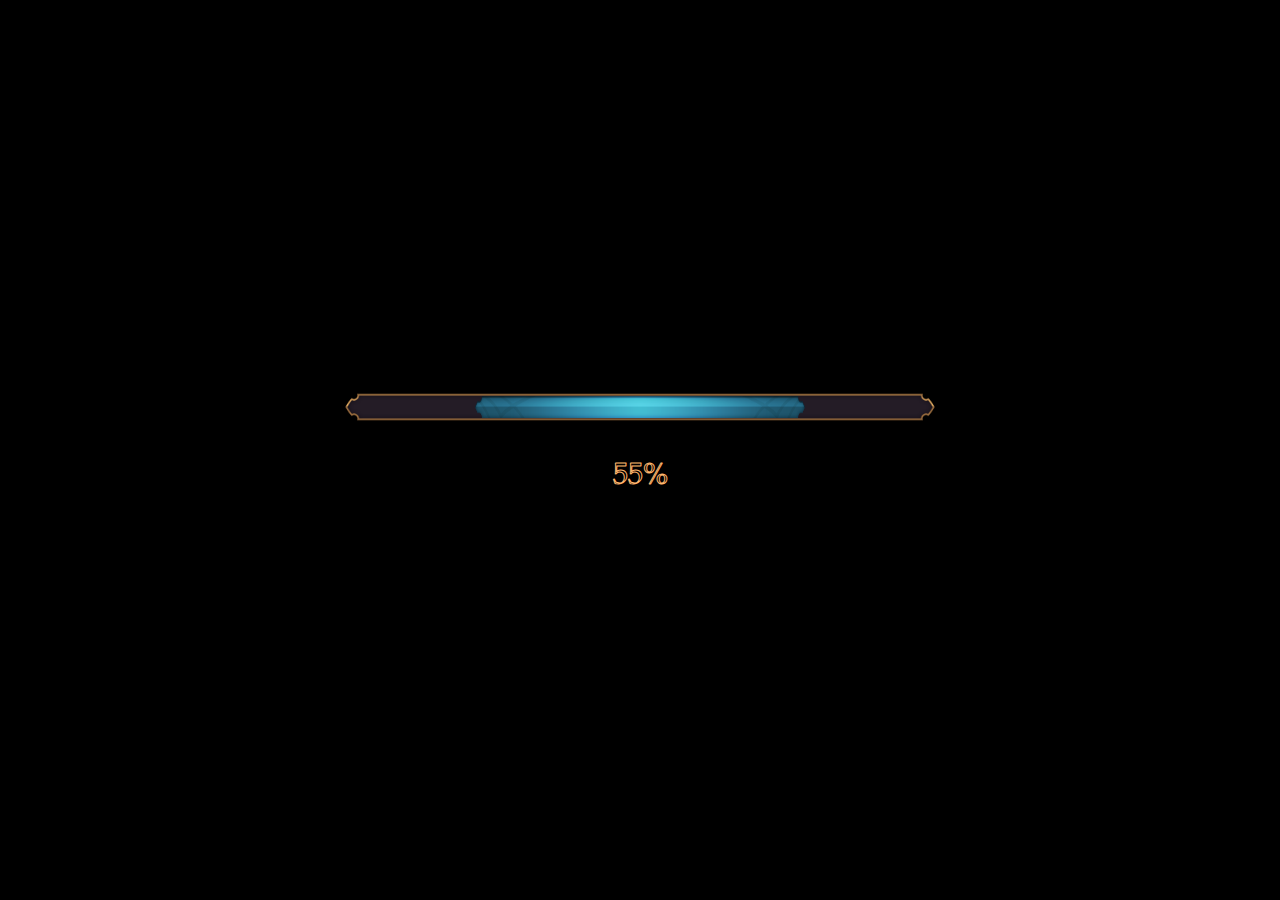
==== commit c0d8f5f7: "fix imprint border" ====
--- a/index.html
+++ b/index.html
@@ -59,7 +59,7 @@
 
     <!-- Imprint and Privacy-->
     <div id="legal" class="legal">
-        <a href="imprint.html" class="golden-text-16" target="_blank">Imprint | Privacy Policy</a>
+        <a href="imprint.html" class="golden-text-14" target="_blank">Imprint | Privacy Policy</a>
     </div>
 
     <!-- Menu Section -->
--- a/style.css
+++ b/style.css
@@ -374,9 +374,39 @@
     justify-content: center;
     align-items: center;
     position: absolute;
-    bottom: 15px;
+    bottom: 7px;
     left: calc(100vw / 2 - 180);
     z-index: 3;
+    background-image: url('../assets/GUI/imprint/select_input.png');
+    background-position: center;
+    background-size: 100% 100%;
+    background-repeat: no-repeat;
+    width: 200px;
+    height: 35px;
+}
+
+.legal::before {
+    content: '';
+    display: flex;
+    justify-content: center;
+    align-items: center;
+    position: absolute;
+    bottom: 4px;
+    left: calc(100vw / 2 - 180);
+    z-index: 3;
+    background-image: url('../assets/GUI/imprint/input_focus.png');
+    background-position: center;
+    background-size: 100% 100%;
+    background-repeat: no-repeat;
+    width: 194px;
+    height: 27px;
+    opacity: 0;
+    transition: opacity 0.3s ease-in-out;
+}
+
+.legal:hover::before {
+    opacity: 1;
+    cursor: var(--custom-cursor);
 }
 
 a {
--- a/style_fonts.css
+++ b/style_fonts.css
@@ -141,6 +141,24 @@
     -webkit-text-stroke: 1px rgb(255,182,108);
 }
 
+.golden-text-14 {
+    background: url(../assets/Fonts/yellow-wall-texture-with-scratches.jpg);
+    background-repeat: repeat;
+    background-size: 20% 100px;
+    background-position: 0 0;
+    color: #fff;
+    -webkit-text-fill-color: transparent;
+    -webkit-background-clip: text;
+    -moz-background-clip: text;
+    background-clip: text;
+    font-family: Palatino Regular;
+    font-size: 14px;
+    padding: 0;
+    margin-top: 0px;
+    text-align: center;
+    -webkit-text-stroke: 1px rgb(255, 182, 108);
+}
+
 .fire-text-defeat {
     background: url(../assets/Fonts/fire-texture.jpg);
     background-repeat: repeat;
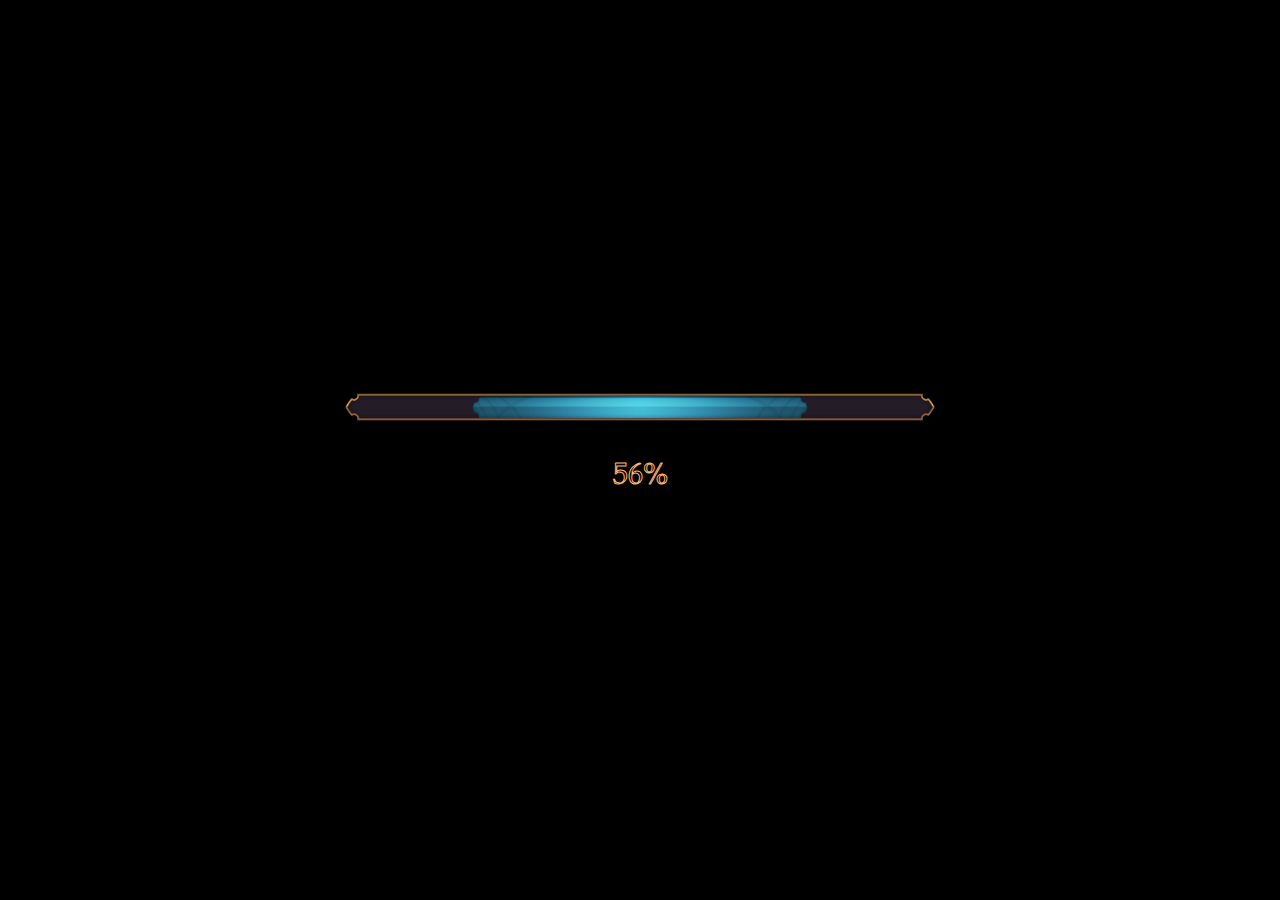
==== commit beb5ab1e: "fixes" ====
--- a/index.html
+++ b/index.html
@@ -58,9 +58,11 @@
     </div>
 
     <!-- Imprint and Privacy-->
-    <div id="legal" class="legal">
-        <a href="imprint.html" class="golden-text-14" target="_blank">Imprint | Privacy Policy</a>
-    </div>
+    <a href="imprint.html" target="_blank" class="legal" id="legal">
+        <div class="d-flex a-center">
+            <span class="golden-text-14">Imprint | Privacy Policy</span>
+        </div>
+    </a>
 
     <!-- Menu Section -->
     <div class="background-img overlay" id="game-starting-page">
--- a/style.css
+++ b/style.css
@@ -409,6 +409,19 @@
     cursor: var(--custom-cursor);
 }
 
+.imprint-wrapper {
+    background-image: url(../assets/GUI/Window/inner_c4.png);
+    background-size: 100% 100%;
+    background-position: center;
+    background-repeat: no-repeat;
+    width: 60%;
+    max-width: 700px;
+    height: auto;
+    border-radius: 5px;
+    flex-wrap: wrap;
+    padding: 10px 30px 10px 30px;
+}
+
 a {
     text-decoration: none;
 }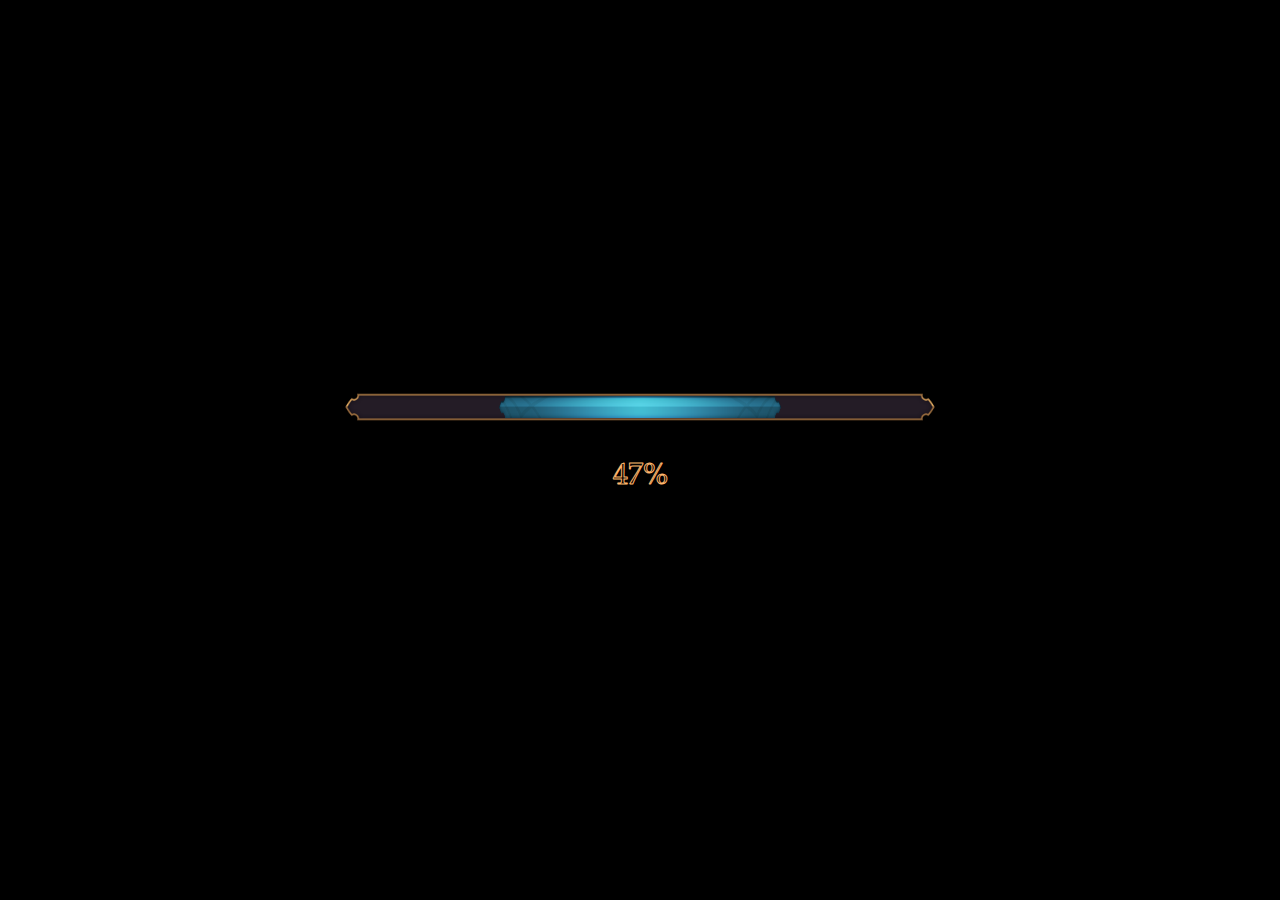
==== commit 8826b956: "code cleaning" ====
--- a/index.html
+++ b/index.html
@@ -15,6 +15,7 @@
     <script src="./js/interval-control.js"></script>
     <script src="./js/screen-control.js"></script>
     <script src="./js/sound-control.js"></script>
+    <script src="./js/sprites.js"></script>
     <script src="./models/drawable-object.class.js"></script>
     <script src="./models/moveable-object.class.js"></script>
     <script src="./models/character.class.js"></script>
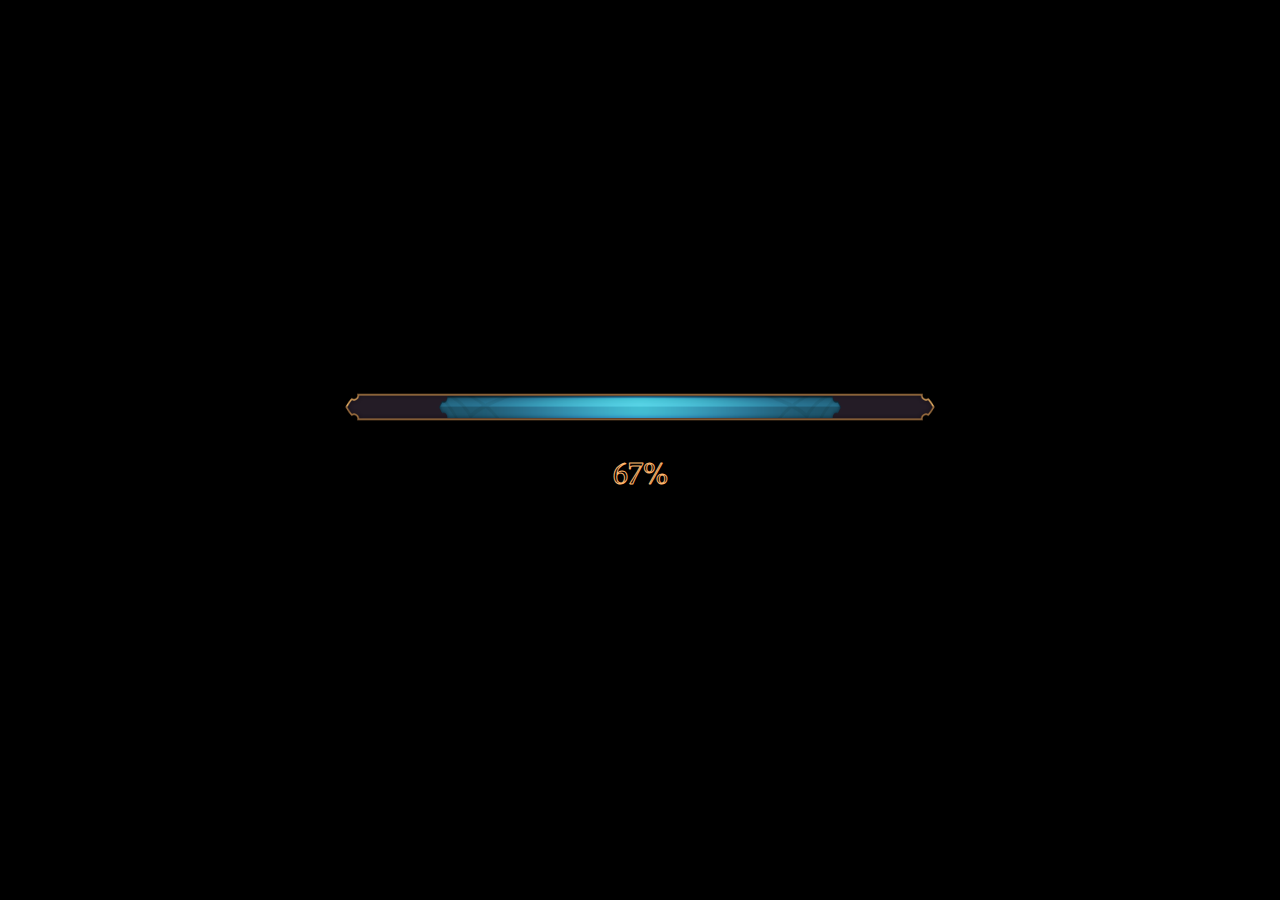
==== commit 0b4aefce: "video gif fix" ====
--- a/index.html
+++ b/index.html
@@ -185,10 +185,11 @@
     <!-- Screen Rotation -->
     <div class="portrait-screen d-none" id="portrait-screen">
         <!-- <img src="../assets/Mobile/Rotate_150px.gif"> -->
-        <video autoplay muted loop playsinline width="100%" height="auto">
+        <video id="turn-device-video" muted loop playsinline width="100%" height="auto" poster="../assets/Mobile/phone_rotation_gif.gif">
             <source src="../assets/Mobile/phone_rotation.mp4" type="video/mp4">
             Your browser does not support the video tag.
         </video>
+        <img id="fallbackImage" src="../assets/Mobile/phone_rotation_gif.gif" alt="Rotate Device" style="display:none; width:100%; height:auto;">
     </div>
 
     <!-- Control Section -->
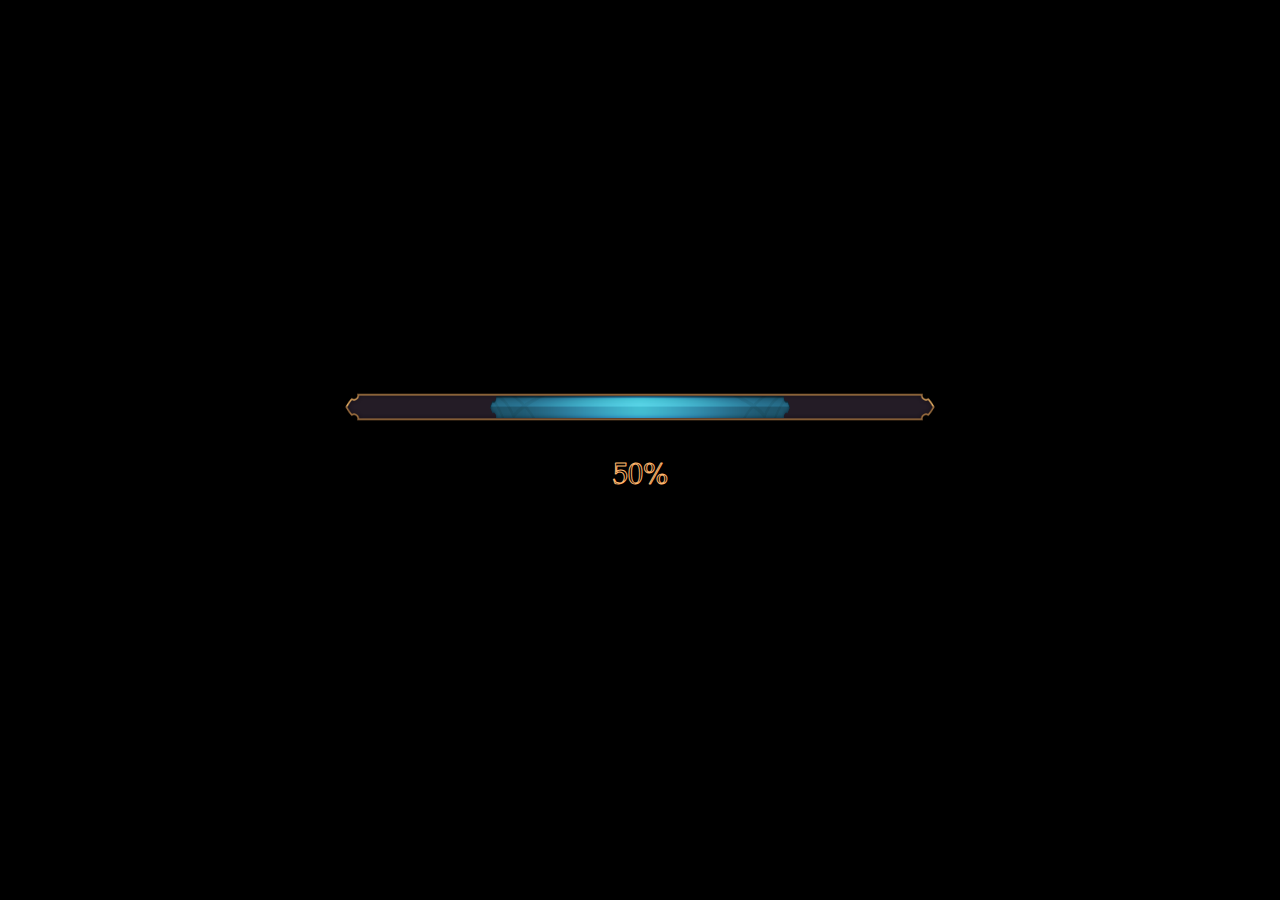
==== commit 7240482a: "fullscreen" ====
--- a/index.html
+++ b/index.html
@@ -99,7 +99,7 @@
 
     <!-- Game Over Section Defeat -->
     <div class="game-over-defeat-cont d-none" id="defeat-screen">
-        <div class="defeat-cont">
+        <div class="defeat-cont" id="defeat-cont">
             <h1 class="fire-text-defeat headline">Defeated</h1>
             <div class="menu-btn" onclick="backToTitleScreen()">
                 <span class="golden-text-menu">Back to title</span>
@@ -109,7 +109,7 @@
 
     <!-- Game Over Section Victory -->
     <div class="game-over-defeat-cont d-none" id="victory-screen">
-        <div class="defeat-cont">
+        <div class="defeat-cont" id="victory-cont">
             <h1 class="fire-text-defeat headline">Victory</h1>
             <div class="menu-btn" onclick="backToTitleScreen()">
                 <span class="golden-text-menu">Back to title</span>
@@ -119,7 +119,7 @@
 
     <!-- Mobile-Section -->
     <div class="mobile-cont d-none" id="mobile-overlay">
-        <div class="mobile-canvas-wrapper">
+        <div class="mobile-canvas-wrapper" id="control-fullscreen">
             <div class="mobile-music-cont">
                 <div class="speaker-slider-menu-wrapper">
                     <div class="in-game-menu d-none" id="in-game-menu">
@@ -184,11 +184,6 @@
 
     <!-- Screen Rotation -->
     <div class="portrait-screen d-none" id="portrait-screen">
-        <!-- <img src="../assets/Mobile/Rotate_150px.gif"> -->
-        <video id="turn-device-video" muted loop playsinline width="100%" height="auto" poster="../assets/Mobile/phone_rotation_gif.gif">
-            <source src="../assets/Mobile/phone_rotation.mp4" type="video/mp4">
-            Your browser does not support the video tag.
-        </video>
         <img id="fallbackImage" src="../assets/Mobile/phone_rotation_gif.gif" alt="Rotate Device" style="display:none; width:100%; height:auto;">
     </div>
 
